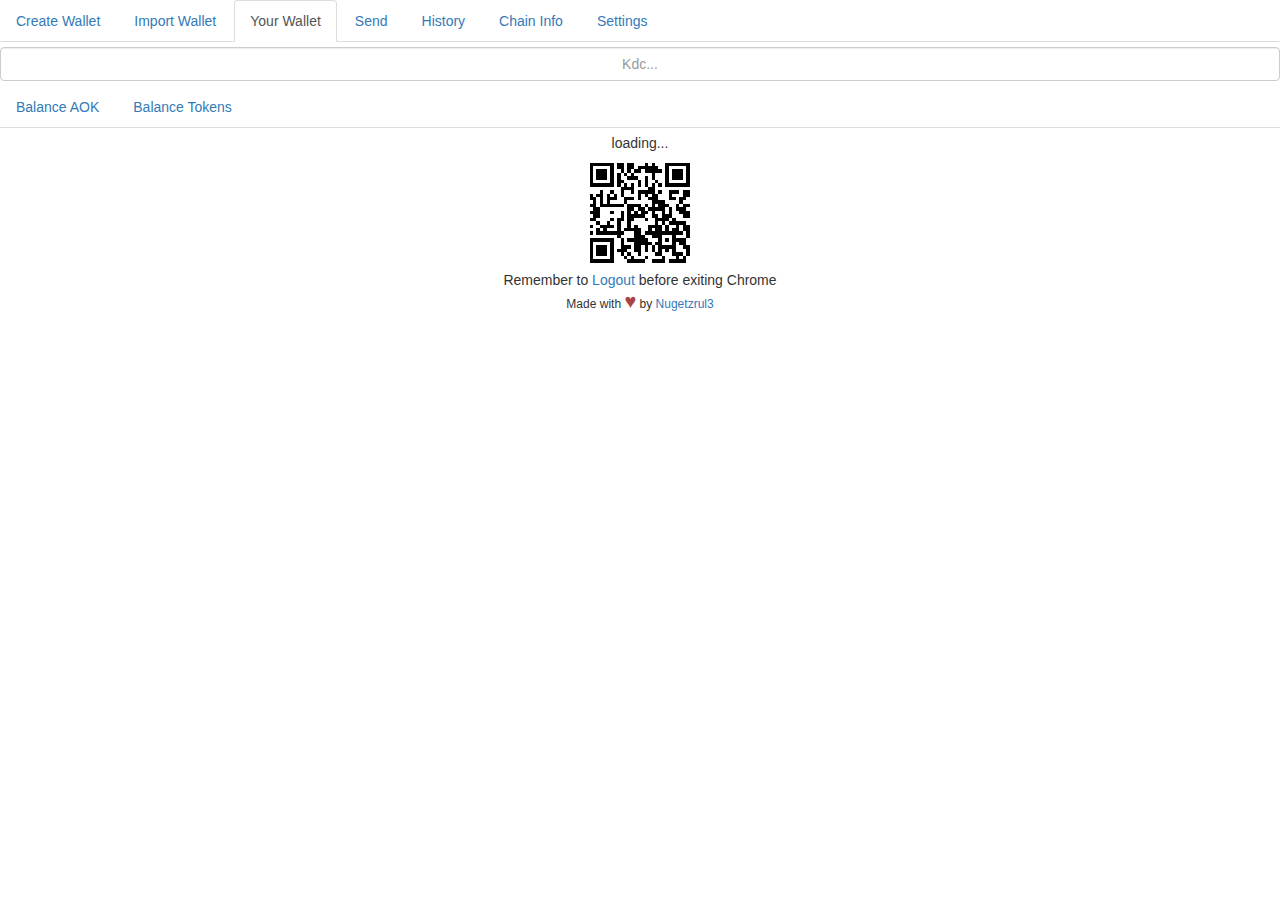
==== balance.html @ 35695edc "first commit" ====
<!DOCTYPE html>
<html lang="en">
<head>
    <meta charset="UTF-8">
    <meta http-equiv="X-UA-Compatible" content="IE=edge">
    <meta name="viewport" content="width=device-width, initial-scale=1.0">
    <!--CSS-->
    <link href="css/bootstrap.min.css" rel="stylesheet">
    <link href="css/balance.css" rel="stylesheet">
    <link href="css/entypo.css" rel="stylesheet">

    <!--JS-->
    <script src="js/jquery-3.2.1.min.js"></script>
    <script src="js/bootstrap.min.js"></script>

    <title>Document</title>
</head>
<body>
    <ul class="nav nav-tabs">
        <li class="nav-item">
            <a class="nav-link" href="main.html"><span id="create-wallet">Create Wallet</span></a>
        </li>

        <li class="nav-item">
            <a class="na-link" href="import.html"><span id="import-wallet">Import Wallet</span></a>
        </li>

        <li class="nav-item active">
            <a class="nav-link" href="balance.html"><span id="your-wallet">Your Wallet</span></a>
        </li>

        <li class="nav-item">
            <a class="nav-link" href="send.html"><span id="send">Send</span></a>
        </li>

        <li class="nav-item">
            <a class="nav-link" id="history" href="#" target="_blank"><span id="tx-history">History</span></a>
        </li>

        <li class="nav-item">
            <a class="nav-link" href="chaininfo.html"><span id="chain-info">Chain info</span></a>
        </li>

        <li class="nav-item">
            <a class="nav-link" href="settings.html"><span id="settings">Settings</span></a>
        </li>
    </ul>
    <div class="addressShow" style="padding-top: 5px;">
        <input type="text" style="text-align: center;" class="form-control docs-input" id="addressInput" placeholder="">
    </div>

    <div class="card">
        <div class="card-header">
            <ul class="nav nav-tabs" style="margin-top: 5px; margin-bottom: 5px;">
                <li class="nav-item mr-2">
                    <a class="nav-link active" data-toggle="tab" href="#balanceAok">Balance AOK</a>
                </li>
                <li class="nav-item">
                    <a class="nav-link" data-toggle="tab" href="#balanceToken">Balance Tokens</a>
                </li>
            </ul>
        </div>
        <div class="card-body">
            <div class="tab-content">
                <div class="tab-pane" id="balanceAok">
                    <div class="balanceDisplay text-center">
                        <span id="currentBalance">loading...</span>
                        <p></p>
                        <div id="sugarqr" style="display: flex; justify-content: center; text-align: center;"></div>
                    </div>
                </div>
                <div class="tab-pane" id="balanceToken">
                    <div class="container text-center">
                        <p id="noToken" class="hidden">You have no tokens!</p>
                    </div>
                    <div class="hidden" id="token-list">
                        <div class="tokens_show container show">
                            <div class="panel panel-default">
                                <div class="panel-body table-responsive" id="show-table-tokens">
                                    <table class="table table-bordered">
                                        <thead>
                                            <tr>
                                                <th>Token</th>
                                                <th>Balance</th>
                                            </tr>
                                        </thead>
                                        <tbody id="token-body">

                                        </tbody>
                                    </table>
                                </div>
                            </div>
                        </div>
                    </div>
                </div>
            </div>
        </div>
    </div>
</body>
<footer class="mb-3" style="bottom: 0px;">
    <div class="container text-center">
        <h5><span id="part1">Remember to</span> <a href="settings.html" id="logoutlink">Logout</a> <span id="part2">before exiting Chrome</span></h5>
        <h6>Made with <span class="entypo heart text-danger" style="font-size: 20px;"></span> by <a target="_blank" href="https://github.com/Nugetzrul3/Sugarchain-Chrome-Wallet">Nugetzrul3</a></h6>
    </div>
</footer>
<!--Wallet Code-->
<script src="js/qrcode.min.js"></script>
<script src="js/wallet.js"></script>
</html>
---- css/balance.css ----
body {
    min-width: max-content; /* your desired width */
    min-height: 150px;
    max-width: 100%;
    position: relative;
    vertical-align:middle;
}

#show-table-tokens {
    overflow-y: scroll;
    max-height: 150px;
}
---- css/entypo.css ----
.entypo,.entypo-social{font-size:2em;font-weight:400;line-height:0}@font-face{font-family:EntypoRegular;src:url(font/entypo.eot);src:url(font/entypo.eot?#iefix) format('embedded-opentype'),url(font/entypo.woff) format('woff'),url(font/entypo.ttf) format('truetype'),url(font/entypo.svg#EntypoRegular) format('svg');font-weight:400;font-style:normal}@font-face{font-family:EntypoSocialRegular;src:url(font/entypo-social.eot);src:url(font/entypo-social.eot?#iefix) format('embedded-opentype'),url(font/entypo-social.woff) format('woff'),url(font/entypo-social.ttf) format('truetype'),url(font/entypo-social.svg#EntypoRegular) format('svg');font-weight:400;font-style:normal}.entypo{font-family:EntypoRegular}.entypo-social{font-family:EntypoSocialRegular}.entypo.phone:before{content:'\1F4DE'}.entypo.mobile:before{content:'\1F4F1'}.entypo.mouse:before{content:'\E789'}.entypo.address:before{content:'\E723'}.entypo.mail:before{content:'\2709'}.entypo.paper-plane:before{content:'\1F53F'}.entypo.pencil:before{content:'\270E'}.entypo.feather:before{content:'\2712'}.entypo.attach:before{content:'\1F4CE'}.entypo.inbox:before{content:'\E777'}.entypo.reply:before{content:'\E712'}.entypo.reply-all:before{content:'\E713'}.entypo.forward:before{content:'\27A6'}.entypo.user:before{content:'\1F464'}.entypo.users:before{content:'\1F465'}.entypo.add-user:before{content:'\E700'}.entypo.vcard:before{content:'\E722'}.entypo.export:before{content:'\E715'}.entypo.location:before{content:'\E724'}.entypo.map:before{content:'\E727'}.entypo.compass:before{content:'\E728'}.entypo.direction:before{content:'\27A2'}.entypo.hair-cross:before{content:'\1F3AF'}.entypo.share:before{content:'\E73C'}.entypo.shareable:before{content:'\E73E'}.entypo.heart:before{content:'\2665'}.entypo.heart-empty:before{content:'\2661'}.entypo.star:before{content:'\2605'}.entypo.star-empty:before{content:'\2606'}.entypo.thumbs-up:before{content:'\1F44D'}.entypo.thumbs-down:before{content:'\1F44E'}.entypo.chat:before{content:'\E720'}.entypo.comment:before{content:'\E718'}.entypo.quote:before{content:'\275E'}.entypo.home:before{content:'\2302'}.entypo.popup:before{content:'\E74C'}.entypo.search:before{content:'\1F50D'}.entypo.flashlight:before{content:'\1F526'}.entypo.print:before{content:'\E716'}.entypo.bell:before{content:'\1F514'}.entypo.link:before{content:'\1F517'}.entypo.flag:before{content:'\2691'}.entypo.cog:before{content:'\2699'}.entypo.tools:before{content:'\2692'}.entypo.trophy:before{content:'\1F3C6'}.entypo.tag:before{content:'\E70C'}.entypo.camera:before{content:'\1F4F7'}.entypo.megaphone:before{content:'1F4E3'}.entypo.moon:before{content:'\0045'}.entypo.palette:before{content:'\1F3A8'}.entypo.leaf:before{content:'\1F342'}.entypo.note:before{content:'\266A'}.entypo.beamed-note:before{content:'\266B'}.entypo.new:before{content:'\1F4A5'}.entypo.graduation-cap:before{content:'\1F393'}.entypo.book:before{content:'\1F4D5'}.entypo.newspaper:before{content:'\1F4F0'}.entypo.bag:before{content:'\1F45C'}.entypo.airplane:before{content:'\2708'}.entypo.lifebuoy:before{content:'\E788'}.entypo.eye:before{content:'\E70A'}.entypo.clock:before{content:'\1F554'}.entypo.mic:before{content:'\1F3A4'}.entypo.calendar:before{content:'\1F4C5'}.entypo.flash:before{content:'\26A1'}.entypo.thunder-cloud:before{content:'\26C8'}.entypo.droplet:before{content:'\1F4A7'}.entypo.cd:before{content:'\1F4BF'}.entypo.briefcase:before{content:'\1F4BC'}.entypo.air:before{content:'\1F4A8'}.entypo.hourglass:before{content:'\23F3'}.entypo.gauge:before{content:'\1F6C7'}.entypo.language:before{content:'\1F394'}.entypo.network:before{content:'\E776'}.entypo.key:before{content:'\1F511'}.entypo.battery:before{content:'\1F50B'}.entypo.bucket:before{content:'\1F4FE'}.entypo.magnet:before{content:'\E7A1'}.entypo.drive:before{content:'\1F4FD'}.entypo.cup:before{content:'\2615'}.entypo.rocket:before{content:'\1F680'}.entypo.brush:before{content:'\E79A'}.entypo.suitcase:before{content:'\1F6C6'}.entypo.traffic-cone:before{content:'\1F6C8'}.entypo.globe:before{content:'\1F30E'}.entypo.keyboard:before{content:'\2328'}.entypo.browser:before{content:'\E74E'}.entypo.publish:before{content:'\E74D'}.entypo.progress-3:before{content:'\E76B'}.entypo.progress-2:before{content:'\E76A'}.entypo.progress-1:before{content:'\E769'}.entypo.progress-0:before{content:'\E768'}.entypo.light-down:before{content:'\1F505'}.entypo.light-up:before{content:'\1F506'}.entypo.adjust:before{content:'\25D1'}.entypo.code:before{content:'\E714'}.entypo.monitor:before{content:'\1F4BB'}.entypo.infinity:before{content:'\221E'}.entypo.light-bulb:before{content:'\1F4A1'}.entypo.credit-card:before{content:'\1F4B3'}.entypo.database:before{content:'\1F4F8'}.entypo.voicemail:before{content:'\2707'}.entypo.clipboard:before{content:'\1F4CB'}.entypo.cart:before{content:'\E73D'}.entypo.box:before{content:'\1F4E6'}.entypo.ticket:before{content:'\1F3AB'}.entypo.rss:before{content:'\E73A'}.entypo.signal:before{content:'\1F4F6'}.entypo.thermometer:before{content:'\1F4FF'}.entypo.water:before{content:'\1F4A6'}.entypo.sweden:before{content:'\F601'}.entypo.line-graph:before{content:'\1F4C8'}.entypo.pie-chart:before{content:'\25F4'}.entypo.bar-graph:before{content:'\1F4CA'}.entypo.area-graph:before{content:'\1F53E'}.entypo.lock:before{content:'\1F512'}.entypo.lock-open:before{content:'\1F513'}.entypo.logout:before{content:'\E741'}.entypo.login:before{content:'\E740'}.entypo.check:before{content:'\2713'}.entypo.cross:before{content:'\274C'}.entypo.squared-minus:before{content:'\229F'}.entypo.squared-plus:before{content:'\229E'}.entypo.squared-cross:before{content:'\274E'}.entypo.circled-minus:before{content:'\2296'}.entypo.circled-plus:before{content:'\2295'}.entypo.circled-cross:before{content:'\2716'}.entypo.minus:before{content:'\2796'}.entypo.plus:before{content:'\2795'}.entypo.erase:before{content:'\232B'}.entypo.block:before{content:'\1F6AB'}.entypo.info:before{content:'\2139'}.entypo.circled-info:before{content:'\E705'}.entypo.help:before{content:'\2753'}.entypo.circled-help:before{content:'\E704'}.entypo.warning:before{content:'\26A0'}.entypo.cycle:before{content:'\1F504'}.entypo.cw:before{content:'\27F3'}.entypo.ccw:before{content:'\27F2'}.entypo.shuffle:before{content:'\1F500'}.entypo.back:before{content:'\1F519'}.entypo.level-down:before{content:'\21B3'}.entypo.retweet:before{content:'\E717'}.entypo.loop:before{content:'\1F501'}.entypo.back-in-time:before{content:'\E771'}.entypo.level-up:before{content:'\21B0'}.entypo.switch:before{content:'\21C6'}.entypo.numbered-list:before{content:'\E005'}.entypo.add-to-list:before{content:'\E003'}.entypo.layout:before{content:'\268F'}.entypo.list:before{content:'\2630'}.entypo.text-doc:before{content:'\1F4C4'}.entypo.text-doc-inverted:before{content:'\E731'}.entypo.doc:before{content:'\E730'}.entypo.docs:before{content:'\E736'}.entypo.landscape-doc:before{content:'\E737'}.entypo.picture:before{content:'\1F304'}.entypo.video:before{content:'\1F3AC'}.entypo.music:before{content:'\1F3B5'}.entypo.folder:before{content:'\1F4C1'}.entypo.archive:before{content:'\E800'}.entypo.trash:before{content:'\E729'}.entypo.upload:before{content:'\1F4E4'}.entypo.download:before{content:'\1F4E5'}.entypo.save:before{content:'\1F4BE'}.entypo.install:before{content:'\E778'}.entypo.cloud:before{content:'\2601'}.entypo.upload-cloud:before{content:'\E711'}.entypo.bookmark:before{content:'\1F516'}.entypo.bookmarks:before{content:'\1F4D1'}.entypo.open-book:before{content:'\1F4D6'}.entypo.play:before{content:'\25B6'}.entypo.paus:before{content:'\2016'}.entypo.record:before{content:'\25CF'}.entypo.stop:before{content:'\25A0'}.entypo.ff:before{content:'\23E9'}.entypo.fb:before{content:'\23EA'}.entypo.to-start:before{content:'\23EE'}.entypo.to-end:before{content:'\23ED'}.entypo.resize-full:before{content:'\E744'}.entypo.resize-small:before{content:'\E746'}.entypo.volume:before{content:'\23F7'}.entypo.sound:before{content:'\1F50A'}.entypo.mute:before{content:'\1F507'}.entypo.flow-cascade:before{content:'\1F568'}.entypo.flow-branch:before{content:'\1F569'}.entypo.flow-tree:before{content:'\1F56A'}.entypo.flow-line:before{content:'\1F56B'}.entypo.flow-parallel:before{content:'\1F56C'}.entypo.left-bold:before{content:'\E4AD'}.entypo.down-bold:before{content:'\E4B0'}.entypo.up-bold:before{content:'\E4AF'}.entypo.right-bold:before{content:'\E4AE'}.entypo.left:before{content:'\2B05'}.entypo.down:before{content:'\2B07'}.entypo.up:before{content:'\2B06'}.entypo.right:before{content:'\27A1'}.entypo.circled-left:before{content:'\E759'}.entypo.circled-down:before{content:'\E758'}.entypo.circled-up:before{content:'\E75B'}.entypo.circled-right:before{content:'\E75A'}.entypo.triangle-left:before{content:'\25C2'}.entypo.triangle-down:before{content:'\25BE'}.entypo.triangle-up:before{content:'\25B4'}.entypo.triangle-right:before{content:'\25B8'}.entypo.chevron-left:before{content:'\E75D'}.entypo.chevron-down:before{content:'\E75C'}.entypo.chevron-up:before{content:'\E75F'}.entypo.chevron-right:before{content:'\E75E'}.entypo.chevron-small-left:before{content:'\E761'}.entypo.chevron-small-down:before{content:'\E760'}.entypo.chevron-small-up:before{content:'\E763'}.entypo.chevron-small-right:before{content:'\E762'}.entypo.chevron-thin-left:before{content:'\E765'}.entypo.chevron-thin-down:before{content:'\E764'}.entypo.chevron-thin-up:before{content:'\E767'}.entypo.chevron-thin-right:before{content:'\E766'}.entypo.left-thin:before{content:'\2190'}.entypo.down-thin:before{content:'\2193'}.entypo.up-thin:before{content:'\2191'}.entypo.right-thin:before{content:'\2192'}.entypo.arrow-combo:before{content:'\E74F'}.entypo.three-dots:before{content:'\23F6'}.entypo.two-dots:before{content:'\23F5'}.entypo.dot:before{content:'\23F4'}.entypo.cc:before{content:'\1F545'}.entypo.cc-by:before{content:'\1F546'}.entypo.cc-nc:before{content:'\1F547'}.entypo.cc-nc-eu:before{content:'\1F548'}.entypo.cc-nc-jp:before{content:'\1F549'}.entypo.cc-sa:before{content:'\1F54A'}.entypo.cc-nd:before{content:'\1F54B'}.entypo.cc-pd:before{content:'\1F54C'}.entypo.cc-zero:before{content:'\1F54D'}.entypo.cc-share:before{content:'\1F54E'}.entypo.cc-remix:before{content:'\1F54F'}.entypo.db-logo:before{content:'\1F5F9'}.entypo.db-shape:before{content:'\1F5FA'}.entypo-social.github:before{content:'\F300'}.entypo-social.c-github:before{content:'\F301'}.entypo-social.flickr:before{content:'\F303'}.entypo-social.c-flickr:before{content:'\F304'}.entypo-social.vimeo:before{content:'\F306'}.entypo-social.c-vimeo:before{content:'\F307'}.entypo-social.twitter:before{content:'\F309'}.entypo-social.c-twitter:before{content:'\F30A'}.entypo-social.facebook:before{content:'\F30C'}.entypo-social.c-facebook:before{content:'\F30D'}.entypo-social.s-facebook:before{content:'\F30E'}.entypo-social.google+:before{content:'\F30F'}.entypo-social.c-google+:before{content:'\F310'}.entypo-social.pinterest:before{content:'\F312'}.entypo-social.c-pinterest:before{content:'\F313'}.entypo-social.tumblr:before{content:'\F315'}.entypo-social.c-tumblr:before{content:'\F316'}.entypo-social.linkedin:before{content:'\F318'}.entypo-social.c-linkedin:before{content:'\F319'}.entypo-social.dribbble:before{content:'\F31B'}.entypo-social.c-dribbble:before{content:'\F31C'}.entypo-social.stumbleupon:before{content:'\F31E'}.entypo-social.c-stumbleupon:before{content:'\F31F'}.entypo-social.lastfm:before{content:'\F321'}.entypo-social.c-lastfm:before{content:'\F322'}.entypo-social.rdio:before{content:'\F324'}.entypo-social.c-rdio:before{content:'\F325'}.entypo-social.spotify:before{content:'\F327'}.entypo-social.c-spotify:before{content:'\F328'}.entypo-social.qq:before{content:'\F32A'}.entypo-social.instagram:before{content:'\F32D'}.entypo-social.dropbox:before{content:'\F330'}.entypo-social.evernote:before{content:'\F333'}.entypo-social.flattr:before{content:'\F336'}.entypo-social.skype:before{content:'\F339'}.entypo-social.c-skype:before{content:'\F33A'}.entypo-social.renren:before{content:'\F33C'}.entypo-social.sina-weibo:before{content:'\F33F'}.entypo-social.paypal:before{content:'\F342'}.entypo-social.picasa:before{content:'\F345'}.entypo-social.soundcloud:before{content:'\F348'}.entypo-social.mixi:before{content:'\F34B'}.entypo-social.behance:before{content:'\F34E'}.entypo-social.google-circles:before{content:'\F351'}.entypo-social.vk:before{content:'\F354'}.entypo-social.smashing:before{content:'\F357'}
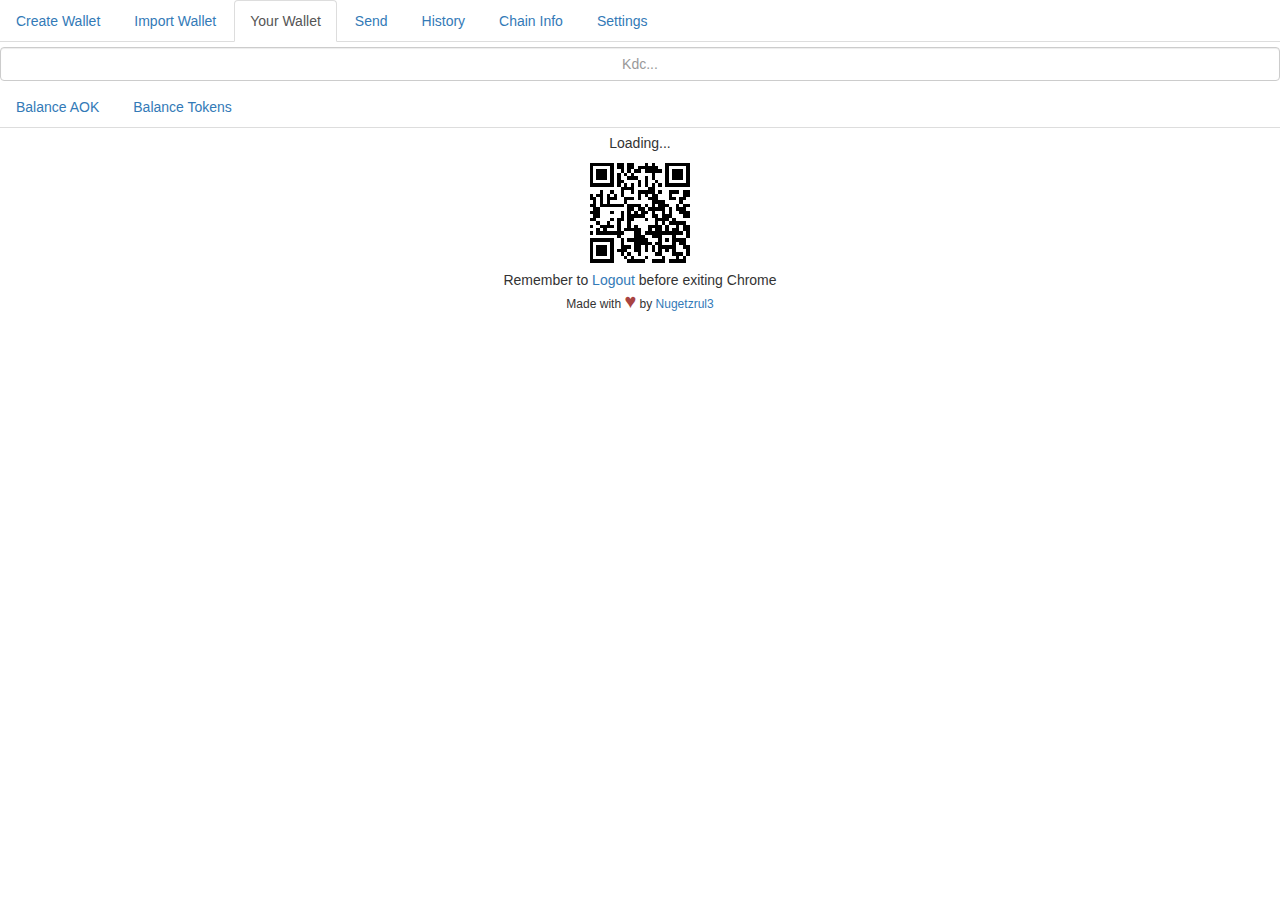
==== commit ebbaa7e0: "Huge update: - Moved to lang.js - Split extension functionality to seperate files - Add ability to s" ====
--- a/balance.html
+++ b/balance.html
@@ -10,8 +10,8 @@
     <link href="css/entypo.css" rel="stylesheet">
 
     <!--JS-->
-    <script src="js/jquery-3.2.1.min.js"></script>
-    <script src="js/bootstrap.min.js"></script>
+    <script src="js/lib/jquery-3.2.1.min.js"></script>
+    <script src="js/lib/bootstrap.min.js"></script>
 
     <title>Document</title>
 </head>
@@ -53,10 +53,10 @@
         <div class="card-header">
             <ul class="nav nav-tabs" style="margin-top: 5px; margin-bottom: 5px;">
                 <li class="nav-item mr-2">
-                    <a class="nav-link active" data-toggle="tab" href="#balanceAok">Balance AOK</a>
+                    <a class="nav-link active" data-toggle="tab" href="#balanceAok" id="balance-aok">Balance AOK</a>
                 </li>
                 <li class="nav-item">
-                    <a class="nav-link" data-toggle="tab" href="#balanceToken">Balance Tokens</a>
+                    <a class="nav-link" data-toggle="tab" href="#balanceToken" id="balance-token">Balance Tokens</a>
                 </li>
             </ul>
         </div>
@@ -66,7 +66,7 @@
                     <div class="balanceDisplay text-center">
                         <span id="currentBalance">loading...</span>
                         <p></p>
-                        <div id="sugarqr" style="display: flex; justify-content: center; text-align: center;"></div>
+                        <div id="aokqr" style="display: flex; justify-content: center; text-align: center;"></div>
                     </div>
                 </div>
                 <div class="tab-pane" id="balanceToken">
@@ -100,10 +100,13 @@
 <footer class="mb-3" style="bottom: 0px;">
     <div class="container text-center">
         <h5><span id="part1">Remember to</span> <a href="settings.html" id="logoutlink">Logout</a> <span id="part2">before exiting Chrome</span></h5>
-        <h6>Made with <span class="entypo heart text-danger" style="font-size: 20px;"></span> by <a target="_blank" href="https://github.com/Nugetzrul3/Sugarchain-Chrome-Wallet">Nugetzrul3</a></h6>
+        <h6>Made with <span class="entypo heart text-danger" style="font-size: 20px;"></span> by <a target="_blank" href="https://github.com/Nugetzrul3/AokChain-Chrome-Wallet">Nugetzrul3</a></h6>
     </div>
 </footer>
 <!--Wallet Code-->
-<script src="js/qrcode.min.js"></script>
-<script src="js/wallet.js"></script>
+<script src="js/lib/qrcode.min.js"></script>
+<script src="js/wallet/utils.js"></script>
+<script src="js/wallet/config.js"></script>
+<script src="js/extension/lang.js"></script>
+<script src="js/extension/balance.js"></script>
 </html>